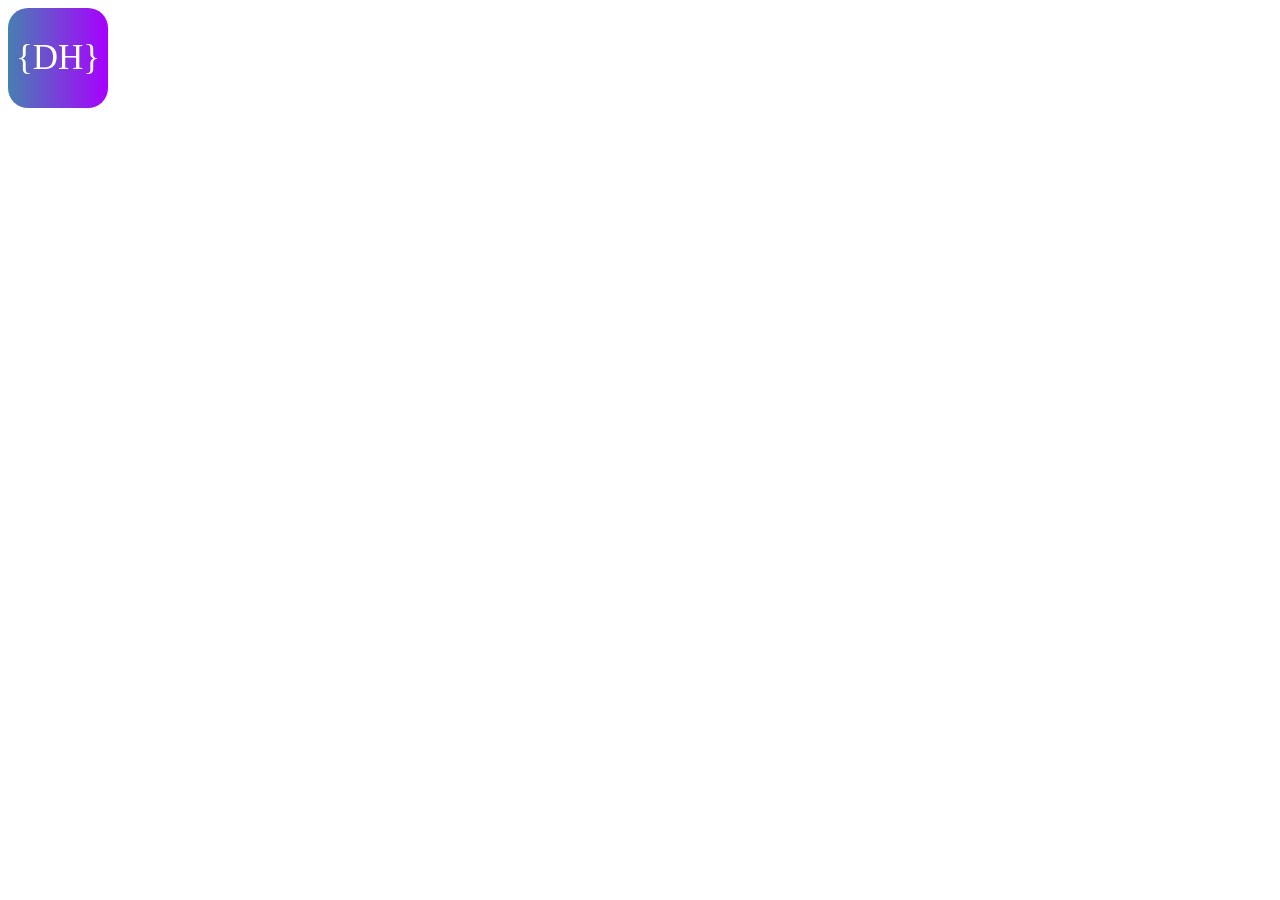
==== logo.html @ 0badd570 "Design logo" ====
<!DOCTYPE html>
<html>
<head>
  <meta charset="utf-8">
  <meta name="viewport" content="width=device-width, initial-scale=1">
  <title>logo</title>
  <style type="text/css">
    #logo {
      width: 100px;
      height: 100px;
      line-height: 100px;
      text-align: center;
      font-family: Menlo;
      background-image: linear-gradient(to right, #477fb2, #a800ff);
      border-radius: 20px;
      color: white;
      font-size: 35px;
    }
  </style>
</head>
<body>
  <div id="logo">{DH}</div>
</body>
</html>
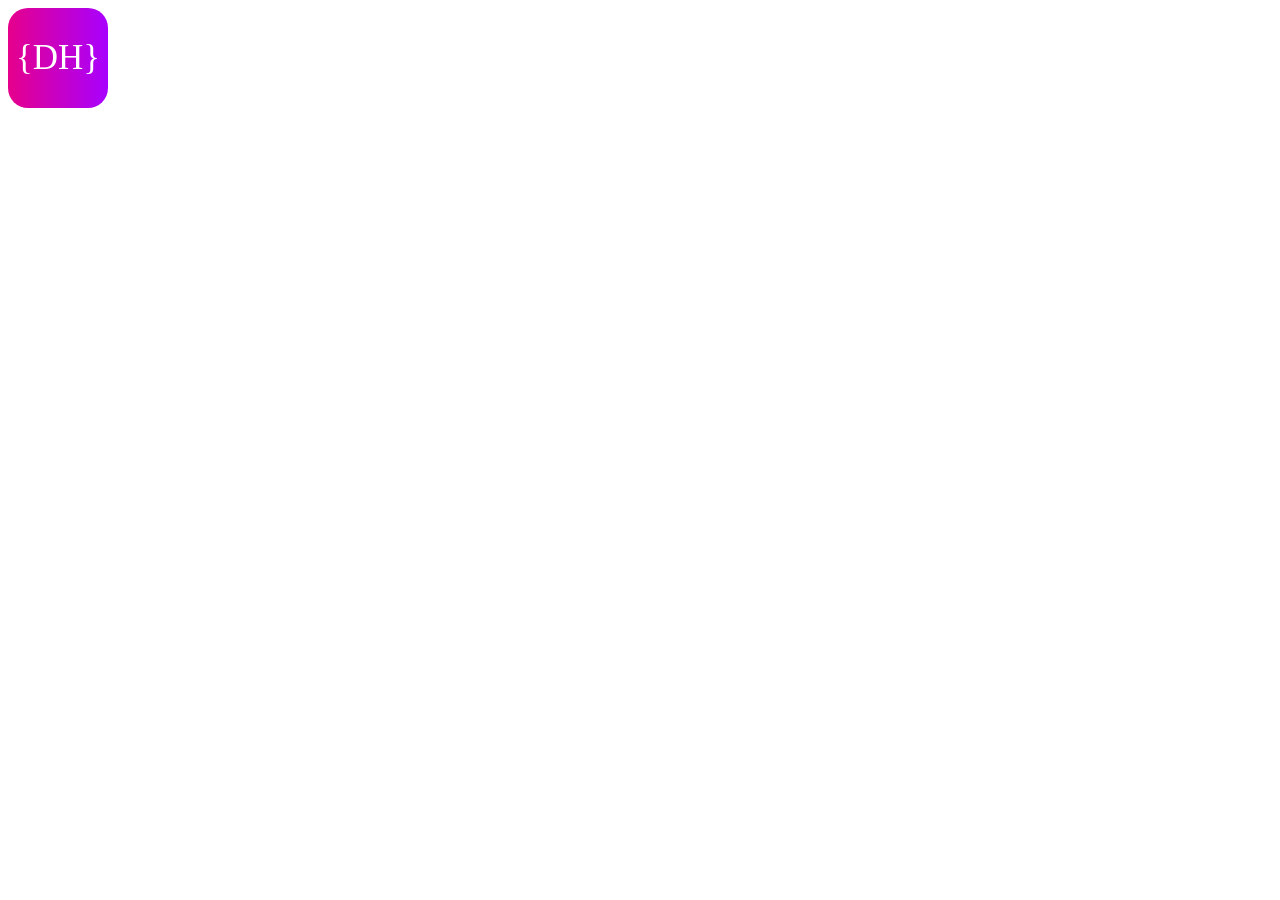
==== commit 51471457: "Improve logo colors" ====
--- a/logo.html
+++ b/logo.html
@@ -11,7 +11,7 @@
       line-height: 100px;
       text-align: center;
       font-family: Menlo;
-      background-image: linear-gradient(to right, #477fb2, #a800ff);
+      background-image: linear-gradient(to right, #e6008b, #a800ff);
       border-radius: 20px;
       color: white;
       font-size: 35px;
